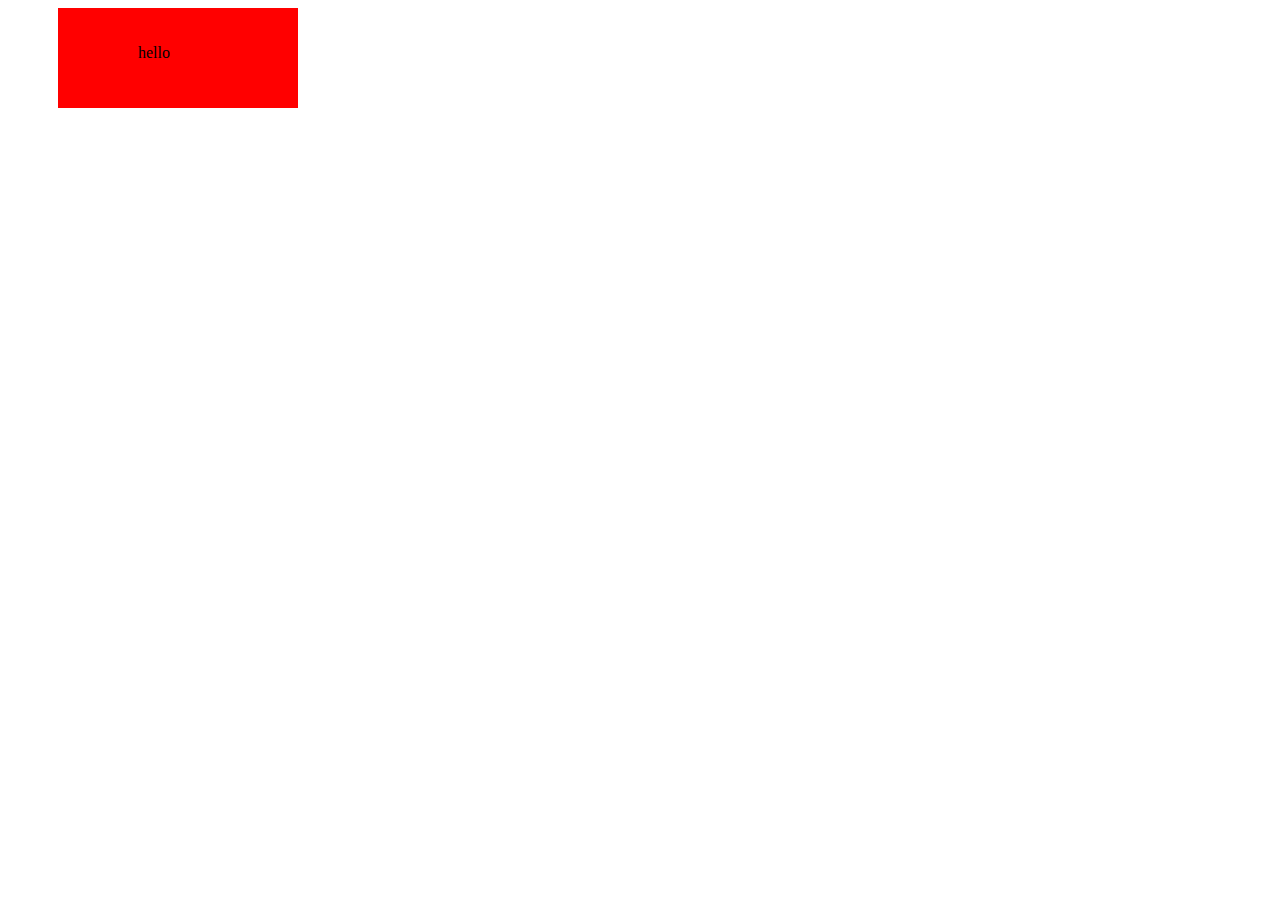
==== index.html @ 975f483b "landing page created" ====
<!DOCTYPE html>
<html lang="en">
<head>
    <meta charset="UTF-8">
    <meta name="viewport" content="width=device-width, initial-scale=1.0">
    <title>Document</title>
</head>
<body>
    <style>
        div{
            width: 200px;
            height: 60px;
            background-color: red;
            padding: 20px;
            margin-left: 50px;
        }
        p{
            padding-left: 60px;
        }
    </style>
    <div>
        <p>hello</p>
    </div>
</body>
</html>
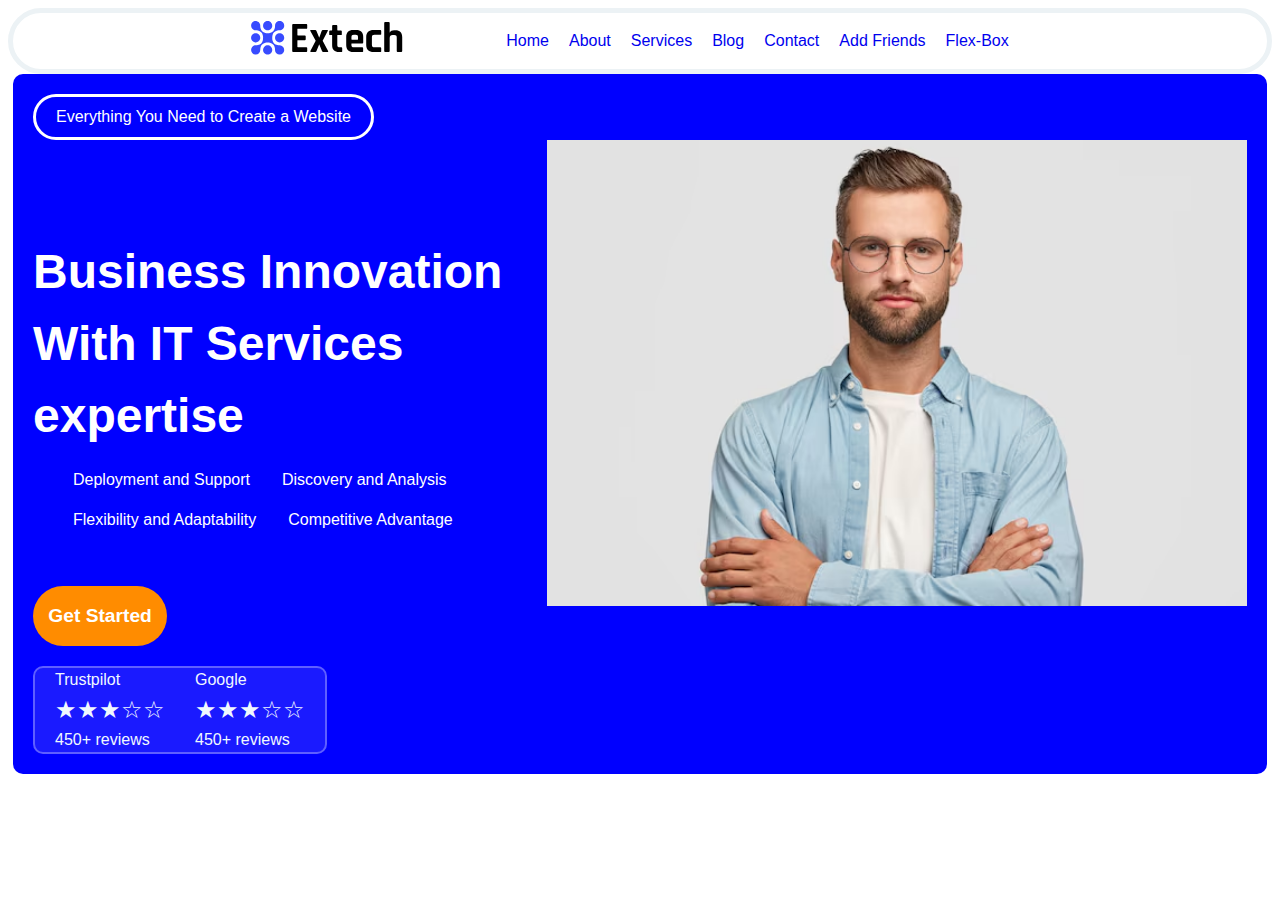
==== commit 7f39b73f: "added flex-box Tutorial fix" ====
--- a/index.html
+++ b/index.html
@@ -1,25 +1,96 @@
 <!DOCTYPE html>
 <html lang="en">
+
 <head>
     <meta charset="UTF-8">
     <meta name="viewport" content="width=device-width, initial-scale=1.0">
-    <title>Document</title>
+    <title>Extech.in</title>
+    <link rel="shortcut icon" href="./Main-Folder/site_icon_img/favicon-32x32.png">
+    <link rel="Stylesheet" href="./Main-Folder/cover.css">
+    <link rel="stylesheet" href="https://cdnjs.cloudflare.com/ajax/libs/font-awesome/6.6.0/css/all.min.css">
 </head>
+
 <body>
-    <style>
-        div{
-            width: 200px;
-            height: 60px;
-            background-color: red;
-            padding: 20px;
-            margin-left: 50px;
-        }
-        p{
-            padding-left: 60px;
-        }
-    </style>
-    <div>
-        <p>hello</p>
-    </div>
+    <header>
+        <div class="logo">
+            <a href="#564"><svg width="165" height="34" viewBox="0 0 165 34" fill="none"
+                    xmlns="http://www.w3.org/2000/svg">
+                    <g clip-path="url(#clip0_7429_1409)">
+                        <path fill-rule="evenodd" clip-rule="evenodd"
+                            d="M1.4427 20.1019C3.23261 21.919 6.13475 21.919 7.92465 20.1019C9.71413 18.2848 9.71413 15.3375 7.92465 13.5204C6.13475 11.7033 3.23261 11.7033 1.4427 13.5204C-0.346784 15.3375 -0.346784 18.2848 1.4427 20.1019ZM19.897 25.6779C18.1075 23.8608 15.2049 23.8608 13.4155 25.6779C11.6264 27.495 11.6264 30.4423 13.4155 32.2594C15.2054 34.0765 18.1075 34.0765 19.8974 32.2594C21.6869 30.4419 21.6869 27.495 19.897 25.6779ZM25.3882 13.5204C23.5987 15.3375 23.5987 18.2848 25.3882 20.1019C27.1781 21.919 30.0804 21.919 31.8697 20.1019C33.6598 18.2848 33.6598 15.3375 31.8697 13.5204C30.0807 11.7033 27.1781 11.7033 25.3882 13.5204ZM13.4155 1.36287C11.6264 3.17996 11.6264 6.12689 13.4155 7.9444C15.2054 9.76149 18.1075 9.76149 19.8974 7.9444C21.6819 6.13158 21.6869 3.19443 19.9108 1.3765C19.9062 1.37182 19.9021 1.36713 19.897 1.36245C18.1075 -0.454222 15.2049 -0.454218 13.4155 1.36287ZM7.92465 1.36287C7.34715 0.776894 6.65482 0.37944 5.9206 0.171772C5.91013 0.168793 5.8988 0.165803 5.88792 0.162824C5.51115 0.0598417 5.11511 0.0040949 4.70693 0.00324302H4.69646C2.17274 0.00324302 0.125941 2.08163 0.120074 4.64684C0.120074 4.65024 0.120074 4.65364 0.120074 4.65747C0.120074 6.79798 1.5416 8.60145 3.47693 9.14404C3.865 9.25297 4.27402 9.31128 4.69646 9.31128C5.5233 9.31128 6.28185 9.38447 6.97165 9.53001C9.65589 10.0964 11.2966 11.7607 11.8573 14.4868C11.9839 15.1021 12.0551 15.7715 12.0715 16.4941C12.0648 16.595 12.0618 16.6971 12.0618 16.7996C12.0618 17.6473 11.9885 18.4244 11.8431 19.1305C11.2819 21.8488 9.64499 23.511 6.9683 24.0809C6.27305 24.229 5.5078 24.303 4.67257 24.303C3.48321 24.303 2.39444 24.7707 1.57722 25.534C1.53406 25.5825 1.4888 25.6307 1.4427 25.6774C-0.270092 27.4167 -0.343432 30.1912 1.22268 32.0193C1.29308 32.1015 1.36643 32.1816 1.4427 32.259C2.19034 33.0131 3.19237 33.5072 4.30671 33.5965L4.85738 33.6067C7.30232 33.5083 9.25607 31.4636 9.25607 28.9567C9.25607 28.8652 9.25691 28.7738 9.25858 28.6835C9.27242 27.9469 9.34408 27.2659 9.47189 26.6405C10.031 23.9084 11.6738 22.2407 14.3643 21.6725C14.969 21.5449 15.6274 21.4731 16.3381 21.4572C16.3239 21.4561 16.3092 21.4551 16.2946 21.4534L16.3616 21.4548L16.3809 21.4565L16.4044 21.4561C16.4802 21.4548 16.5565 21.4538 16.6336 21.4538L16.4069 21.4561L16.6554 21.4606H16.6571L16.9525 21.4551L17.0167 21.4538C16.9597 21.4585 16.9022 21.4619 16.8452 21.464L16.7803 21.4629C16.7417 21.464 16.7032 21.4646 16.665 21.465C17.494 21.465 18.2542 21.5381 18.9452 21.685C21.6282 22.2526 23.2672 23.9182 23.8267 26.6456C23.9713 27.3494 24.0438 28.1239 24.0438 28.9682C24.0438 30.2154 24.5262 31.3484 25.3119 32.1836C25.338 32.2084 25.3634 32.2335 25.3887 32.259C26.2344 33.1173 27.3282 33.5705 28.4358 33.6183C28.4371 33.6177 28.4387 33.6183 28.44 33.6183L28.9856 33.6081C30.0978 33.5181 31.0986 33.0242 31.8446 32.2705C32.7075 31.393 33.1966 30.2116 33.1966 28.9682C33.1966 26.4429 31.1859 24.3667 28.7137 24.3153C28.6822 24.3143 28.6512 24.3143 28.6197 24.3143C27.7912 24.3143 27.0315 24.2412 26.3408 24.0949C23.6574 23.5271 22.0184 21.8611 21.4585 19.1339C21.321 18.464 21.249 17.7303 21.2422 16.9333C21.2431 16.8937 21.2435 16.8541 21.2435 16.8141C21.2435 15.9686 21.316 15.1928 21.4619 14.4885C22.0221 11.7658 23.6608 10.1015 26.3421 9.53213C27.0365 9.38489 27.8001 9.31084 28.6327 9.31084C29.846 9.31084 30.9491 8.8321 31.7689 8.05037C31.802 8.01463 31.8355 7.97931 31.8697 7.9444C33.6598 6.12689 33.6598 3.17955 31.8697 1.36287C31.8663 1.35904 31.8626 1.35564 31.8596 1.35224C31.8509 1.34288 31.8422 1.33352 31.8325 1.325C31.0065 0.5071 29.8774 0.00324302 28.6327 0.00324302H28.6223C26.096 0.00920057 24.0498 2.09098 24.0498 4.65704C24.0498 4.70938 24.0492 4.76215 24.0488 4.81408C24.0405 5.59708 23.9685 6.31882 23.8331 6.97842C23.2731 9.70575 21.6321 11.3718 18.9461 11.9403C18.3393 12.0684 17.6792 12.1408 16.9659 12.1569C16.9165 12.1582 16.867 12.159 16.8176 12.1595C16.8138 12.1595 16.8104 12.1595 16.8067 12.159C16.7631 12.1582 16.7195 12.1569 16.6755 12.1569C16.6722 12.1569 16.6688 12.1569 16.665 12.1569C16.6353 12.1569 16.6051 12.1573 16.5754 12.1582C16.5536 12.1586 16.5309 12.159 16.5087 12.1599C16.5079 12.1599 16.507 12.1599 16.5062 12.1599C16.4471 12.1595 16.3884 12.1582 16.3298 12.1569C15.6236 12.1403 14.969 12.0675 14.3672 11.9399C11.6855 11.3705 10.0477 9.70405 9.48908 6.97544C9.34534 6.27243 9.27283 5.49963 9.27283 4.65704C9.27283 3.41103 8.79173 2.27951 8.00678 1.44416C7.97914 1.41777 7.95189 1.39053 7.92465 1.36287Z"
+                            fill="#384BFF" />
+                        <path
+                            d="M55.3972 31H42.0684C41.4977 31 41.2124 30.6952 41.2124 30.0855V3.91446C41.2124 3.30482 41.4977 3 42.0684 3H55.3972C55.9406 3 56.2124 3.30482 56.2124 3.91446V6.87558C56.2124 7.48523 55.9406 7.79005 55.3972 7.79005H46.8782C46.5521 7.79005 46.389 7.94972 46.389 8.26905V13.93C46.389 14.2493 46.5521 14.409 46.8782 14.409H53.8483C54.4189 14.409 54.7042 14.7138 54.7042 15.3235V18.2846C54.7042 18.8942 54.4189 19.1991 53.8483 19.1991H46.8782C46.5521 19.1991 46.389 19.3588 46.389 19.6781V25.7309C46.389 26.0502 46.5521 26.21 46.8782 26.21H55.3972C55.9406 26.21 56.2124 26.5148 56.2124 27.1244V30.0855C56.2124 30.6952 55.9406 31 55.3972 31Z"
+                            fill="black" />
+                        <path
+                            d="M64.225 31H59.9631C59.2316 31 59.0348 30.698 59.3723 30.0941L64.6892 19.7843L59.3723 9.90588C59.091 9.30196 59.2597 9 59.8787 9H64.1828C64.858 9 65.294 9.30196 65.491 9.90588L68.1494 16.4627H68.3182L70.639 9.90588C70.8359 9.30196 71.272 9 71.9472 9H76.1669C76.8983 9 77.0811 9.30196 76.7155 9.90588L71.6518 19.7843L77.0953 30.0941C77.2359 30.3529 77.2499 30.5686 77.1374 30.7412C77.0531 30.9137 76.8701 31 76.5889 31H72.2425C71.6518 31 71.2298 30.698 70.9766 30.0941L68.3182 23.4941H68.1494L65.491 30.0941C65.294 30.698 64.872 31 64.225 31Z"
+                            fill="black" />
+                        <path
+                            d="M80.6905 14.0455H79.0655C78.7405 14.0455 78.5103 13.989 78.3749 13.876C78.2665 13.7629 78.2124 13.5369 78.2124 13.1978V10.2732C78.2124 9.67975 78.4968 9.38305 79.0655 9.38305H80.6905C80.9884 9.38305 81.1374 9.22762 81.1374 8.9168V4.89011C81.1374 4.2967 81.4353 4 82.0312 4H85.4437C86.0124 4 86.2968 4.2967 86.2968 4.89011V8.9168C86.2968 9.22762 86.4593 9.38305 86.7843 9.38305H89.953C90.5218 9.38305 90.8062 9.67975 90.8062 10.2732V13.1978C90.8062 13.5086 90.7384 13.7347 90.603 13.876C90.4946 13.989 90.278 14.0455 89.953 14.0455H86.7843C86.4593 14.0455 86.2968 14.2009 86.2968 14.5118V23.8791C86.2968 24.7552 86.4863 25.3909 86.8655 25.7865C87.2446 26.1539 87.8675 26.3375 88.7343 26.3375H90.3593C90.928 26.3375 91.2124 26.6342 91.2124 27.2276V30.1523C91.2124 30.4631 91.1446 30.6892 91.0093 30.8305C90.9009 30.9435 90.6843 31 90.3593 31H87.8812C85.7415 31 84.0759 30.4066 82.8843 29.2198C81.7196 28.033 81.1374 26.3375 81.1374 24.1334V14.5118C81.1374 14.2009 80.9884 14.0455 80.6905 14.0455Z"
+                            fill="black" />
+                        <path
+                            d="M111.256 31H102.071C99.8815 31 98.1911 30.3961 96.9997 29.1882C95.8081 27.9804 95.2124 26.2406 95.2124 23.9686V16.0314C95.2124 13.7595 95.8081 12.0196 96.9997 10.8118C98.1911 9.60392 99.8815 9 102.071 9H105.354C107.543 9 109.234 9.60392 110.425 10.8118C111.617 12.0196 112.212 13.7595 112.212 16.0314V21.5098C112.212 22.1137 111.921 22.4157 111.34 22.4157H100.907C100.574 22.4157 100.408 22.5739 100.408 22.8902V23.8392C100.408 24.7308 100.588 25.3778 100.948 25.7804C101.336 26.1543 101.974 26.3412 102.86 26.3412H111.256C111.838 26.3412 112.129 26.6575 112.129 27.2902V30.1373C112.129 30.4535 112.06 30.6837 111.921 30.8275C111.811 30.9425 111.589 31 111.256 31ZM100.907 18.749H106.56C106.864 18.749 107.017 18.5908 107.017 18.2745V16.2039C107.017 15.2837 106.837 14.6366 106.476 14.2627C106.116 13.8889 105.493 13.702 104.606 13.702H102.86C101.974 13.702 101.35 13.8889 100.99 14.2627C100.63 14.6366 100.45 15.2837 100.45 16.2039V18.2745C100.45 18.5908 100.602 18.749 100.907 18.749Z"
+                            fill="black" />
+                        <path
+                            d="M130.212 27.1608V30.1373C130.212 30.4535 130.138 30.6837 129.989 30.8275C129.869 30.9425 129.63 31 129.272 31H122.6C120.242 31 118.421 30.3961 117.138 29.1882C115.854 27.9804 115.212 26.2406 115.212 23.9686V16.0314C115.212 13.7595 115.854 12.0196 117.138 10.8118C118.421 9.60392 120.242 9 122.6 9H129.272C129.899 9 130.212 9.30196 130.212 9.90588V12.8824C130.212 13.1987 130.138 13.4288 129.989 13.5725C129.869 13.6876 129.63 13.7451 129.272 13.7451H123.496C122.571 13.7451 121.899 13.9464 121.481 14.349C121.093 14.7229 120.899 15.3699 120.899 16.2902V23.7098C120.899 24.63 121.093 25.2916 121.481 25.6941C121.899 26.068 122.571 26.2549 123.496 26.2549H129.272C129.899 26.2549 130.212 26.5569 130.212 27.1608Z"
+                            fill="black" />
+                        <path
+                            d="M137.777 31H134.117C133.514 31 133.212 30.7013 133.212 30.1038V1.89616C133.212 1.29872 133.514 1 134.117 1H137.777C138.38 1 138.681 1.29872 138.681 1.89616V11.5405H138.854C139.485 10.0043 140.892 9.23613 143.074 9.23613H144.452C148.959 9.23613 151.212 11.5548 151.212 16.192V30.1038C151.212 30.7013 150.896 31 150.265 31H146.648C146.045 31 145.743 30.7013 145.743 30.1038V16.4481C145.743 15.5377 145.542 14.8976 145.141 14.5277C144.767 14.1295 144.121 13.9303 143.203 13.9303H141.653C139.672 13.9303 138.681 15.0114 138.681 17.1735V30.1038C138.681 30.7013 138.38 31 137.777 31Z"
+                            fill="black" />
+                    </g>
+                    <defs>
+                        <clipPath id="clip0_7429_1409">
+                            <rect width="165" height="34" fill="white" />
+                        </clipPath>
+                    </defs>
+                </svg>
+            </a>
+            <!-- <h3>Extech</h3> -->
+        </div>
+        <ul id="nav">
+            <li><a href="#">Home</a></li>
+            <li><a href="#">About</a></li>
+            <li><a href="#">Services</a></li>
+            <li><a href="#">Blog</a></li>
+            <li><a href="#">Contact</a></li>
+            <li><a href="./Main-Folder/AddingFriend/Practice.html">Add Friends</a></li>
+            <li><a href="./Main-Folder/Flex-Box_tutorial/indexflx.html">Flex-Box</a></li>
+        </ul>
+
+    </header>
+    <div class="page">
+        
+        <div class="quote">Everything You Need to Create a Website</div>
+        <div class="iimag">
+        <img class="man" src="./Main-Folder/handsome-bearded-guy-posing-against-white-wall_273609-20597.avif">
+        </div>
+        <div class="hero">
+            Business Innovation<br> With IT Services expertise</div>
+            <ul class="multi">
+                <li>Deployment and Support</li>
+                <li>  Discovery and Analysis</li>
+                </ul>
+            <ul class="multi2">
+                <li>   Flexibility and Adaptability</li>
+                <li>  Competitive Advantage</li>
+            </ul>
+        
+        <button class="start" type="button">Get Started</button>
+        <footer class="reviews">
+            <div class="review-section">
+                <span>Trustpilot</span>
+                <div class="stars">★★★☆☆</div>
+                450+ reviews
+            </div>
+            <div class="review-section">
+                <span>Google</span>
+                <div class="stars">★★★☆☆</div>
+                450+ reviews
+            </div>
+        </footer>
+        
+        
+    </div> 
 </body>
+
 </html>--- a/Main-Folder/cover.css
+++ b/Main-Folder/cover.css
@@ -0,0 +1,133 @@
+*{
+    font-family: "Helvetica Neue", Helvetica, Arial, sans-serif;
+    
+    line-height: 1.5;
+    
+}
+header {
+    display: flex;
+    align-items: center;
+    justify-content: center;
+    border-style: solid;
+    border-radius: 50px;
+    border-color: #ecf2f5;
+    
+    border-width: 5px;
+    
+    
+}
+.logo{
+    justify-content: left;
+    display:flex;
+    margin-right: 50px;
+    
+}
+#nav{
+    display: flex;
+    list-style: none;
+    
+
+}
+#nav li a {
+        margin-right: 20px;
+        text-decoration: none;
+
+}
+.page{
+    display:block;
+    padding: 20px;
+    background-color: blue;
+    margin-right: 5px;
+    margin-left: 5px;
+    margin-bottom: 5px;
+    border-radius: 10px;
+    min-height: 550px; 
+    max-height: 100%;  
+    min-width: 300px; 
+    max-width: 100%; 
+   
+
+}
+
+.quote{
+    color:white;
+    display: inline-flex;
+    border-style: solid;
+    border-radius: 30px;
+
+   line-height: 2.5;
+   padding: 0 20px;
+
+
+}
+.hero{
+    margin-top: 2em;
+    font-weight: bold;
+    font-size:3em;
+    color:white;
+    
+    
+}
+.multi , .multi2{
+    
+    display: flex;
+    justify-content: left;
+    list-style: none;
+    gap: 2em;
+    color:white;
+    
+
+}
+.start{
+    font-weight: bold;
+    margin-top: 2em;
+    border:0;
+    background-color:darkorange;
+    border-radius: 3em;
+    color: white;
+    padding:0.8em;
+    cursor: pointer;
+    font-size: 1.2em;
+}
+.start:hover{
+    background-color: rgb(253, 110, 0);
+}
+.man{
+    width: 700px;
+    height:max-content;
+    float: right;
+    vertical-align: middle;
+    border: none;
+    
+    
+}
+.reviews {
+    color: aliceblue;
+    display: flex;
+    justify-content: left;
+    margin-top: 20px;
+    gap: 30px;
+    border: 2px solid rgba(255, 255, 255, 0.3); 
+    background-color: rgba(255, 255, 255, 0.1); 
+    border-radius: 10px; 
+    width:fit-content; 
+    line-height: 2.5;
+   padding: 0 20px;
+}
+
+.review-section {
+    text-align: left;
+    margin:0;
+   
+}
+
+.stars {
+    font-size: 1.5em;
+    margin:0;
+    text-align: left;
+}
+
+footer {
+    margin-top: 30px;
+   
+}